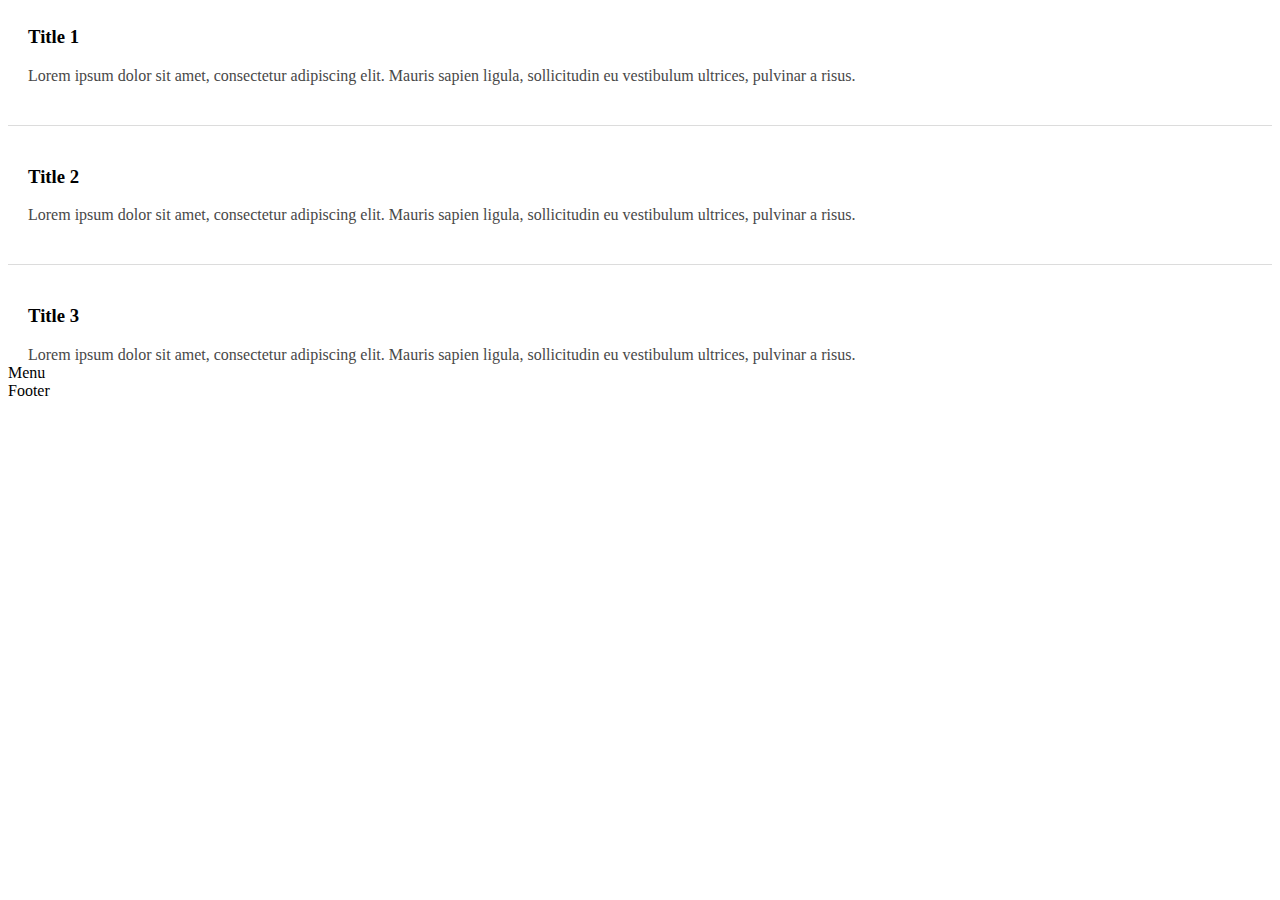
==== Komponen Membuat Template/index.html @ 2bf8fefd "Membuat Template - Style Article" ====
<!DOCTYPE html>
<html>
<head>
    <title>Komponen | Home</title>
    <link href="css/style.css" rel="stylesheet" type="text/css" />
    <link href="css/article.css" rel="stylesheet" type="text/css" />
</head>
<body>
    <section class="container">
        <header>
            <img src="images/logo.png" alt="" />
        </header>
        <article>
            <section class="article">
                <h3>Title 1</h3>
                <!-- Paragraf diambil dari lipsum.com -->
                <p>Lorem ipsum dolor sit amet, consectetur adipiscing elit. Mauris sapien ligula, sollicitudin eu vestibulum ultrices, pulvinar a risus.</p>
            </section>

            <section class="article">
                <h3>Title 2</h3>
                <!-- Paragraf diambil dari lipsum.com -->
                <p>Lorem ipsum dolor sit amet, consectetur adipiscing elit. Mauris sapien ligula, sollicitudin eu vestibulum ultrices, pulvinar a risus.</p>
            </section>

            <section class="article">
                <h3>Title 3</h3>
                <!-- Paragraf diambil dari lipsum.com -->
                <p>Lorem ipsum dolor sit amet, consectetur adipiscing elit. Mauris sapien ligula, sollicitudin eu vestibulum ultrices, pulvinar a risus.</p>
            </section>
        </article>
        <nav>Menu</nav>
        <footer>Footer</footer>
    </section>
</body>
</html>
---- Komponen Membuat Template/css/article.css ----
.article{
    border-bottom: 1px solid #dcdcdc;
    padding: 40px 20px;
}

.article h3{
    margin-top: 0px;
}

.article p{
    margin-bottom: 0px;
    color: #484848;
}

/* Mengakses kelas article terakhir */
.article:last-child{
    border-bottom: none;
    padding-bottom: 0px;
}

.article:first-child{
    padding-top: 0px;
}
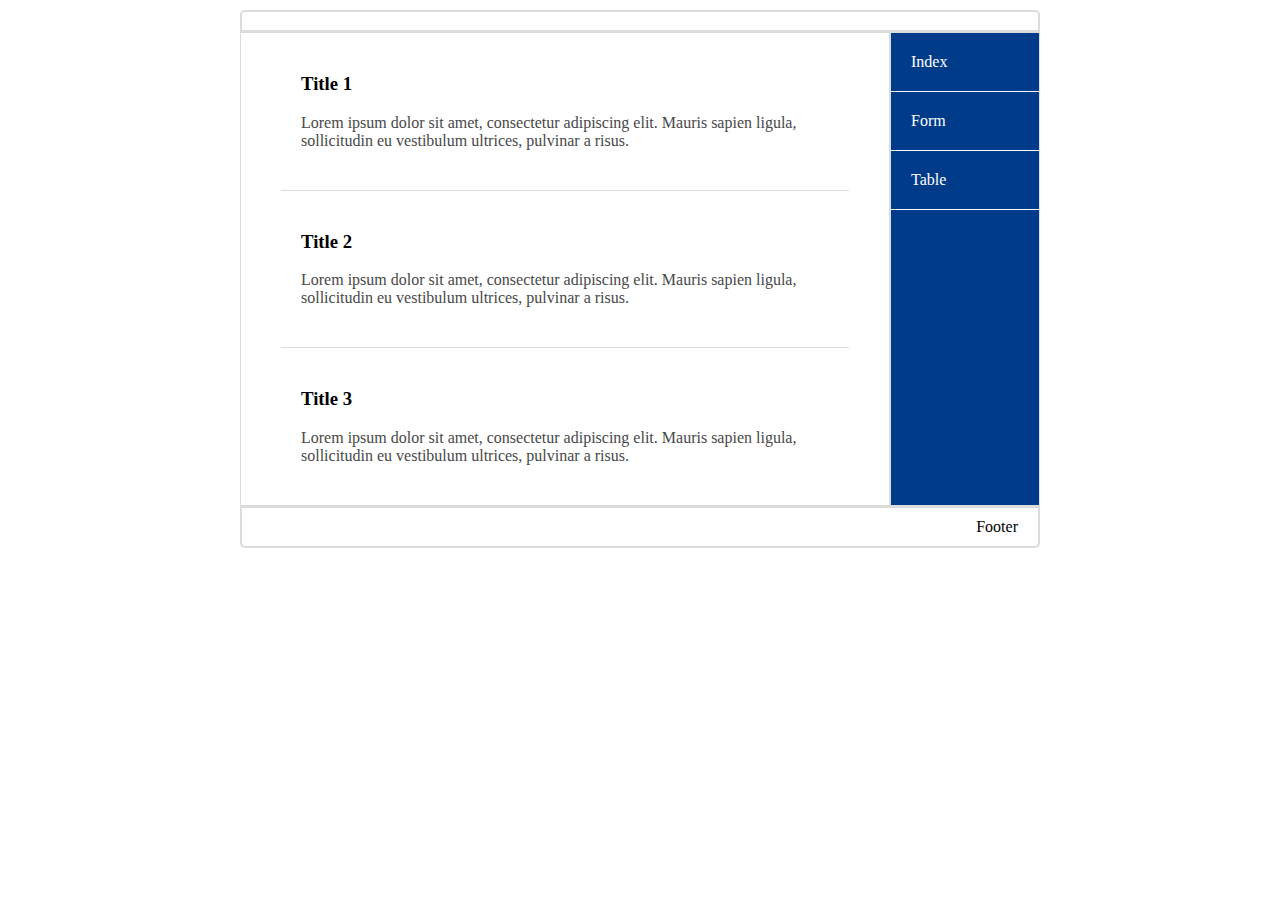
==== commit d637b9c2: "Membuat Template - TAG UL dan stylenya untuk Navigation Menu" ====
--- a/Komponen Membuat Template/index.html
+++ b/Komponen Membuat Template/index.html
@@ -6,6 +6,7 @@
     <link href="css/article.css" rel="stylesheet" type="text/css" />
 </head>
 <body>
+
     <section class="container">
         <header>
             <img src="images/logo.png" alt="" />
@@ -29,7 +30,19 @@
                 <p>Lorem ipsum dolor sit amet, consectetur adipiscing elit. Mauris sapien ligula, sollicitudin eu vestibulum ultrices, pulvinar a risus.</p>
             </section>
         </article>
-        <nav>Menu</nav>
+        <nav class="sidebar">
+            <ul>
+                <li> 
+                <a href="index.html">Index</a>
+                </li>
+                <li> 
+                    <a href="form.html">Form</a>
+                </li>
+                <li> 
+                    <a href="table.html">Table</a>
+                </li>
+            </ul>
+        </nav>
         <footer>Footer</footer>
     </section>
 </body>
--- a/Komponen Membuat Template/css/style.css
+++ b/Komponen Membuat Template/css/style.css
@@ -0,0 +1,61 @@
+body{
+    margin: 10px;
+}
+
+.container{
+    width: 800px;
+    /* Agar berada ditengah halaman kiri kanannya */
+    margin: 0px auto;
+    display: flex;
+    flex-wrap: wrap;
+}
+
+header{
+    width: 100%;
+    border: 2px solid #dcdcdc;
+    padding-left: 20px;
+    border-top-left-radius: 5px;
+    border-top-right-radius: 5px;
+}
+
+article{
+    width: 650px;
+    border: 1px solid #dcdcdc;
+    padding: 40px;
+    /* Agar dihitung dengan paddingnya sekalian */
+    box-sizing: border-box;
+}
+
+.sidebar{
+    width: 150px;
+    background: #003b8a;
+    border: 1px solid #dcdcdc;
+    box-sizing: border-box;
+}
+
+.sidebar ul {
+    list-style: none;
+    margin: 0px;
+    padding: 0px;
+}
+
+.sidebar ul li a{
+    color: white;
+    text-decoration: none;
+    display: block;
+    padding: 20px;
+    border-bottom: 1px solid white;
+}
+
+.sidebar ul li a:hover {
+    background: #0757c1;
+}
+
+footer{
+    width: 100%;
+    border: 2px solid #dcdcdc;
+    padding: 10px 20px;
+    text-align: right;
+    border-bottom-left-radius: 5px;
+    border-bottom-right-radius: 5px;
+}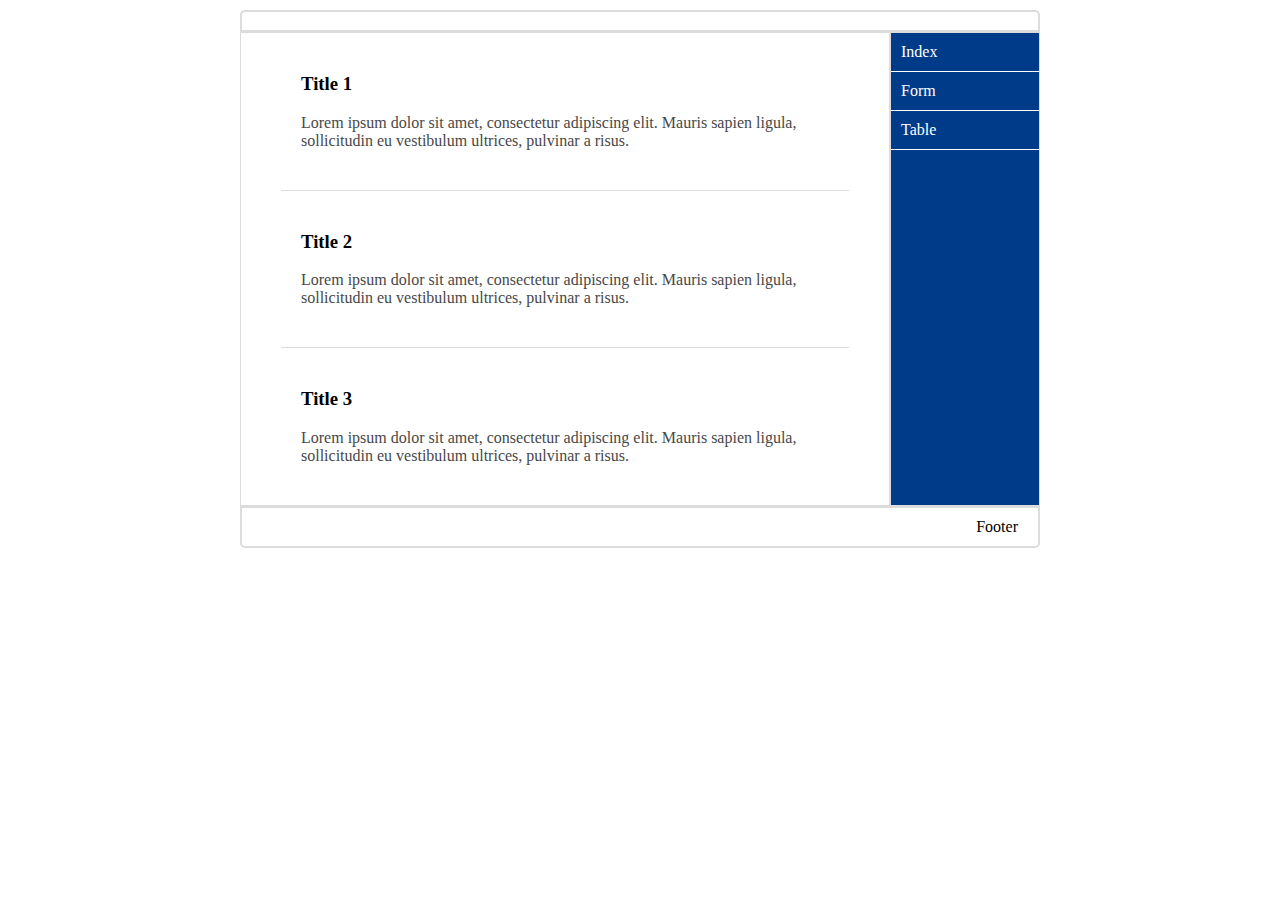
==== commit fbc7d898: "Membuat Template - Navigation Menu Tanpa Menggunakan UL" ====
--- a/Komponen Membuat Template/index.html
+++ b/Komponen Membuat Template/index.html
@@ -31,17 +31,9 @@
             </section>
         </article>
         <nav class="sidebar">
-            <ul>
-                <li> 
-                <a href="index.html">Index</a>
-                </li>
-                <li> 
-                    <a href="form.html">Form</a>
-                </li>
-                <li> 
-                    <a href="table.html">Table</a>
-                </li>
-            </ul>
+            <a href="index.html">Index</a>
+            <a href="form.html">Form</a>
+            <a href="table.html">Table</a>
         </nav>
         <footer>Footer</footer>
     </section>
--- a/Komponen Membuat Template/css/style.css
+++ b/Komponen Membuat Template/css/style.css
@@ -31,23 +31,18 @@
     background: #003b8a;
     border: 1px solid #dcdcdc;
     box-sizing: border-box;
+    display: flex;
+    flex-direction: column;
 }
 
-.sidebar ul {
-    list-style: none;
-    margin: 0px;
-    padding: 0px;
+.sidebar a{
+    color: white;
+    text-decoration: none;
+    border-bottom: 1px solid white;
+    padding: 10px;
 }
 
-.sidebar ul li a{
-    color: white;
-    text-decoration: none;
-    display: block;
-    padding: 20px;
-    border-bottom: 1px solid white;
-}
-
-.sidebar ul li a:hover {
+.sidebar a:hover{
     background: #0757c1;
 }
 
